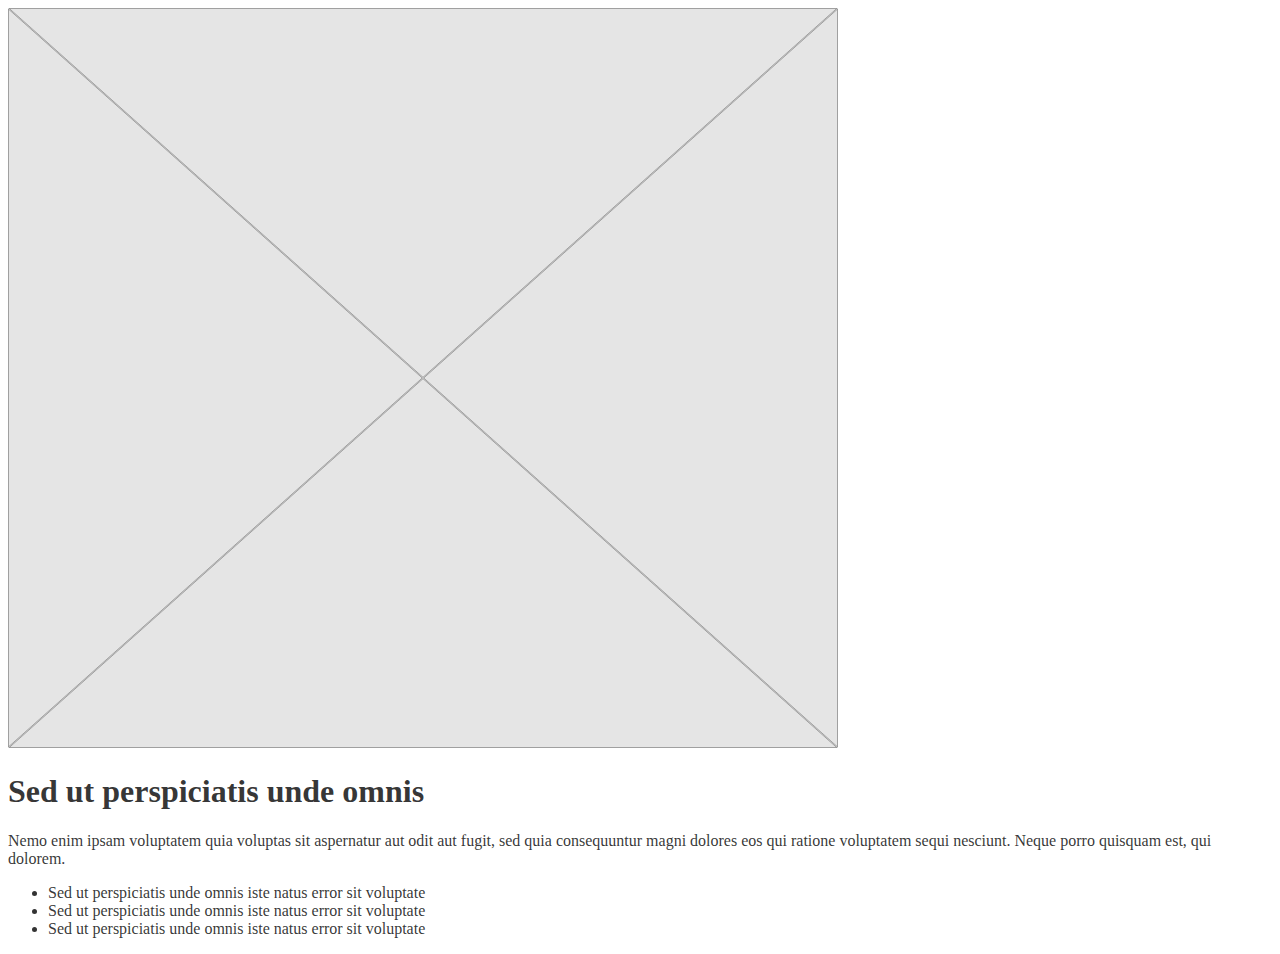
==== community.html @ 05cedac6 "update index html" ====
<!DOCTYPE html>
<html lang="en">
<head>
    <meta charset="UTF-8">
    <meta http-equiv="X-UA-Compatible" content="IE=edge">
    <meta name="viewport" content="width=device-width, initial-scale=1.0">
    <link rel="stylesheet" href="./style/style.css">
    <title>Document</title>
</head>
<body>
    <article>
        <img src="./images/icon2.svg" alt="" width="830">
        <h1>Sed ut perspiciatis unde omnis</h1>
        <p>Nemo enim ipsam voluptatem quia voluptas sit aspernatur aut odit aut fugit, sed quia consequuntur magni dolores eos qui ratione voluptatem sequi nesciunt. Neque porro quisquam est, qui dolorem.</p>
        <ul>
            <li>Sed ut perspiciatis unde omnis iste natus error sit voluptate</li>
            <li>Sed ut perspiciatis unde omnis iste natus error sit voluptate</li>
            <li>Sed ut perspiciatis unde omnis iste natus error sit voluptate</li>
        </ul>
    </article>
</body>
</html>
---- style/style.css ----
/* Цвет основного текста #000000 */
/* вторичный цвет текста rgba(0, 0, 0, 0.8) */
/* белый цвет  #FFFFFF */
/* акцент #18A0FB */
/* вторичный цвет фона #F5F5F5 */

:root
{
    --primary-text-color: rgba(0, 0, 0, 0.8);
    --title-text-color:  #000000;
    --accent-color: #18A0FB;
    --primary-white-color: #FFFFFF;
}
body
{
    background-color: var(--primary-white-color);
    color: var(--primary-text-color);
}
.logo
{
    color: var(--title-text-color);
}
.logo:hover
{
    color: var(--accent-color);
}
.list
{
    list-style: none;
}

/* Site nav */
.site-nav .link
{
    color: var(--accent-color);
}
.site-nav .link:hover,
.site-nav .link:focus
{
    color: var(--title-text-color);
}
.site-nav .link.current
{
    color: var(--title-text-color);
}

/* Hero */
.hero-title
{
    color: var(--title-text-color);
}

/* Section */
.section-title
{
    color: var(--title-text-color);
}

/* Features */
.feature-list .title
{
    color: var(--title-text-color);
}

/* Examples */
.work-list .title
{
    color: var(--title-text-color);
}

/* Button */
.button
{
    color: var(--title-text-color);
    background-color: var(--primary-white-color);
}
.button.primary
{
    color: var(--primary-white-color);
    background-color: var(--accent-color);
}
.button.secondary
{
    color: var(--accent-color);
    background-color: var(--primary-white-color);
}
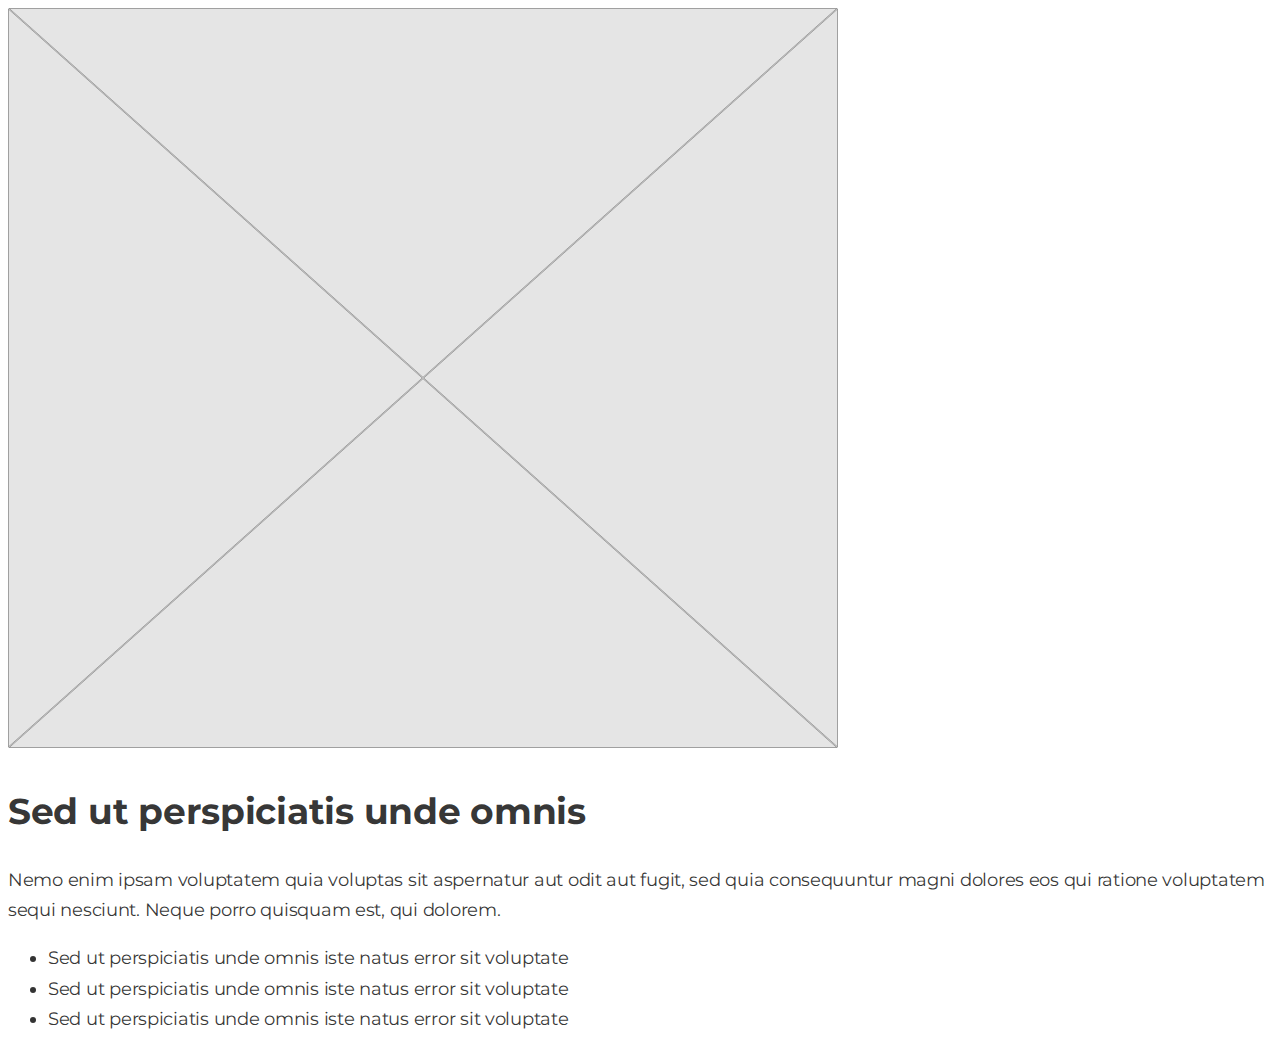
==== commit 63bef0cf: "update index html" ====
--- a/community.html
+++ b/community.html
@@ -4,6 +4,9 @@
     <meta charset="UTF-8">
     <meta http-equiv="X-UA-Compatible" content="IE=edge">
     <meta name="viewport" content="width=device-width, initial-scale=1.0">
+    <link rel="preconnect" href="https://fonts.googleapis.com">
+    <link rel="preconnect" href="https://fonts.gstatic.com" crossorigin>
+    <link href="https://fonts.googleapis.com/css2?family=Comfortaa&family=Montserrat:wght@400;500;700&display=swap" rel="stylesheet">
     <link rel="stylesheet" href="./style/style.css">
     <title>Document</title>
 </head>
--- a/style/style.css
+++ b/style/style.css
@@ -15,10 +15,27 @@
 {
     background-color: var(--primary-white-color);
     color: var(--primary-text-color);
+    
+    font-family: 'Montserrat', sans-serif;
+    letter-spacing: -0.015em;
+    font-size: 18px;
+    line-height: 1.67;
 }
+
+/* Типография заголовка */
+/* h1, h2, h3, h4, h5, h6
+{
+    font-family: 'Comfortaa';
+} */
+
+/* Logo */
 .logo
 {
     color: var(--title-text-color);
+    font-family: 'Comfortaa', cursive;
+    font-size: 28px;
+    line-height: 1.14;
+    text-decoration: none;
 }
 .logo:hover
 {
@@ -33,6 +50,10 @@
 .site-nav .link
 {
     color: var(--accent-color);
+    font-weight: 500;
+    font-size: 15px;
+    line-height: 1.2;
+    text-decoration: none;
 }
 .site-nav .link:hover,
 .site-nav .link:focus
@@ -48,31 +69,49 @@
 .hero-title
 {
     color: var(--title-text-color);
+    font-style: normal;
+    font-weight: 400;
+    font-size: 56px;
+    line-height: 1.43;
+    text-align: center;
 }
 
 /* Section */
 .section-title
 {
     color: var(--title-text-color);
+    
+    font-weight: 400;
+    font-size: 48px;
+    line-height: 1.5;
+    text-align: center;
 }
 
-/* Features */
-.feature-list .title
+.section-description
 {
-    color: var(--title-text-color);
+    font-size: 36px;
+    line-height: 1.39;
 }
 
-/* Examples */
+/* Features и  Examples */
+.feature-list .title, 
 .work-list .title
 {
-    color: var(--title-text-color);
+    color: var(--title-text-color);  
+    font-weight: 700;
+    font-size: 24px;
+    line-height: 1.5;
 }
 
 /* Button */
 .button
 {
     color: var(--title-text-color);
-    background-color: var(--primary-white-color);
+    background-color: var(--primary-white-color);  
+    font-weight: 500;
+    font-size: 15px;
+    line-height: 1.2;
+    text-decoration: none;
 }
 .button.primary
 {
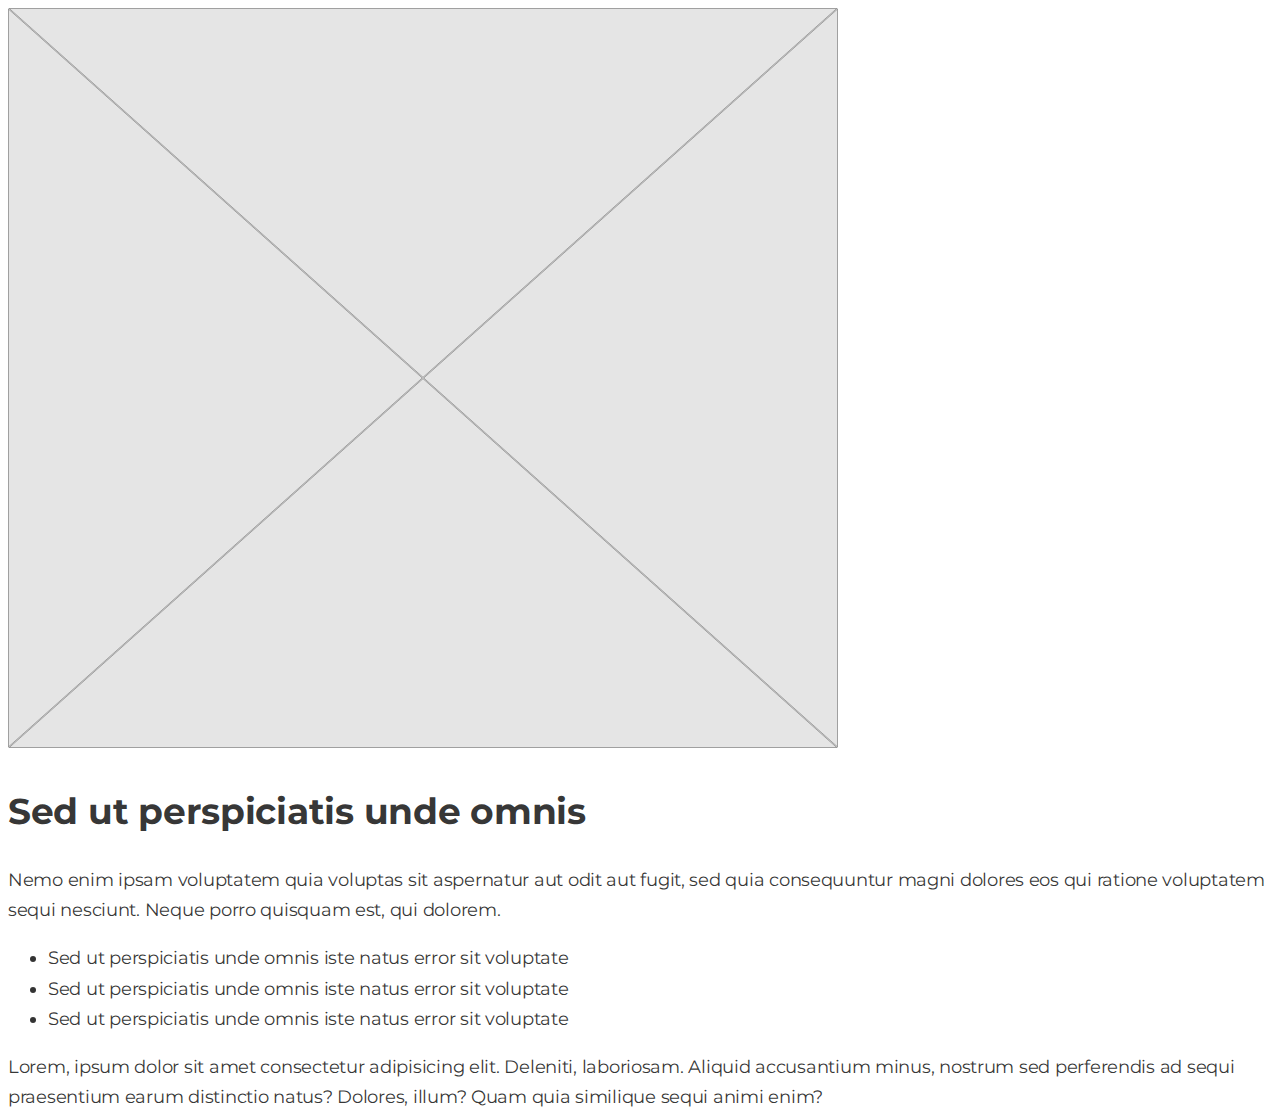
==== commit 90707d87: "update index html" ====
--- a/community.html
+++ b/community.html
@@ -20,6 +20,10 @@
             <li>Sed ut perspiciatis unde omnis iste natus error sit voluptate</li>
             <li>Sed ut perspiciatis unde omnis iste natus error sit voluptate</li>
         </ul>
+
+        <div class="box">
+            Lorem, ipsum dolor sit amet consectetur adipisicing elit. Deleniti, laboriosam. Aliquid accusantium minus, nostrum sed perferendis ad sequi praesentium earum distinctio natus? Dolores, illum? Quam quia similique sequi animi enim?
+        </div>
     </article>
 </body>
 </html>--- a/style/style.css
+++ b/style/style.css
@@ -122,4 +122,9 @@
 {
     color: var(--accent-color);
     background-color: var(--primary-white-color);
+}
+
+.box
+{
+    
 }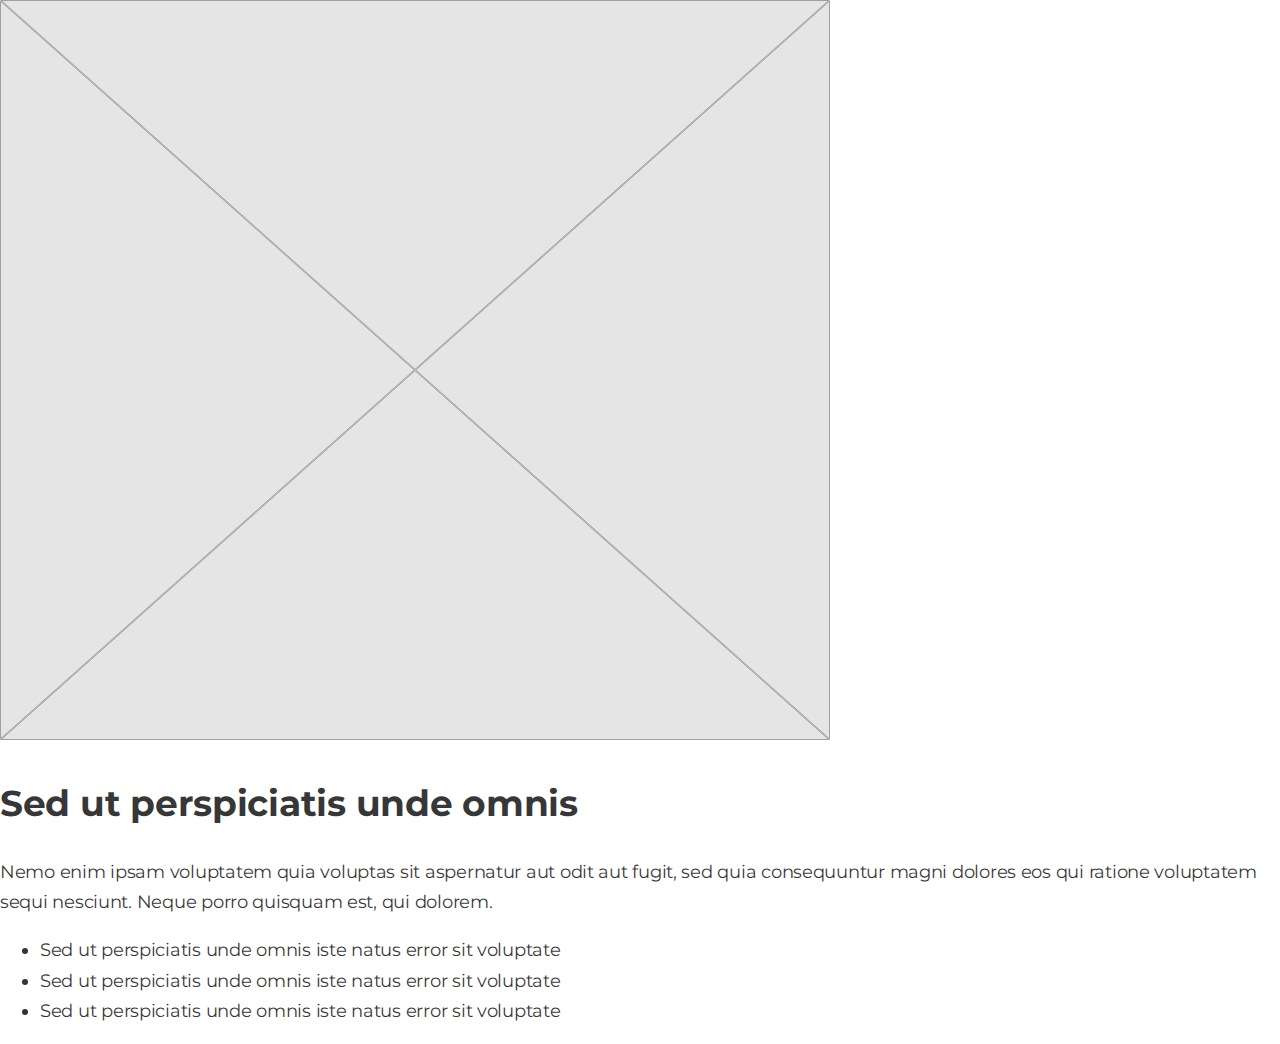
==== commit 0a818364: "update index html" ====
--- a/community.html
+++ b/community.html
@@ -7,6 +7,7 @@
     <link rel="preconnect" href="https://fonts.googleapis.com">
     <link rel="preconnect" href="https://fonts.gstatic.com" crossorigin>
     <link href="https://fonts.googleapis.com/css2?family=Comfortaa&family=Montserrat:wght@400;500;700&display=swap" rel="stylesheet">
+    <link rel="stylesheet" href="https://cdnjs.cloudflare.com/ajax/libs/modern-normalize/1.1.0/modern-normalize.min.css">
     <link rel="stylesheet" href="./style/style.css">
     <title>Document</title>
 </head>
@@ -20,10 +21,6 @@
             <li>Sed ut perspiciatis unde omnis iste natus error sit voluptate</li>
             <li>Sed ut perspiciatis unde omnis iste natus error sit voluptate</li>
         </ul>
-
-        <div class="box">
-            Lorem, ipsum dolor sit amet consectetur adipisicing elit. Deleniti, laboriosam. Aliquid accusantium minus, nostrum sed perferendis ad sequi praesentium earum distinctio natus? Dolores, illum? Quam quia similique sequi animi enim?
-        </div>
     </article>
 </body>
 </html>--- a/style/style.css
+++ b/style/style.css
@@ -3,7 +3,17 @@
 /* белый цвет  #FFFFFF */
 /* акцент #18A0FB */
 /* вторичный цвет фона #F5F5F5 */
+html
+{
+    box-sizing: border-box;
+}
 
+*,
+*::before,
+*::after
+{
+    box-sizing: inherit;
+}
 :root
 {
     --primary-text-color: rgba(0, 0, 0, 0.8);
@@ -21,13 +31,13 @@
     font-size: 18px;
     line-height: 1.67;
 }
-
-/* Типография заголовка */
-/* h1, h2, h3, h4, h5, h6
+.container
 {
-    font-family: 'Comfortaa';
-} */
-
+    margin-left: auto;
+    margin-right: auto;
+    width: 1440px;
+    outline: 2px solid tomato;
+}
 /* Logo */
 .logo
 {
@@ -43,7 +53,15 @@
 }
 .list
 {
+    padding: 0;
+    margin: 0;
     list-style: none;
+}
+
+/* Page header */
+.page-header
+{
+    background-color: #ccc;
 }
 
 /* Site nav */
@@ -66,25 +84,36 @@
 }
 
 /* Hero */
+.hero
+{
+    text-align: center;
+}
 .hero-title
 {
+    margin-top: 0;
+
     color: var(--title-text-color);
     font-style: normal;
     font-weight: 400;
     font-size: 56px;
     line-height: 1.43;
-    text-align: center;
+
+    outline: 2px solid tomato;
 }
 
 /* Section */
 .section-title
 {
+    margin-top: 0;
+    margin-bottom: 60px;
     color: var(--title-text-color);
     
     font-weight: 400;
     font-size: 48px;
     line-height: 1.5;
     text-align: center;
+
+    background-color: tomato;
 }
 
 .section-description
@@ -106,12 +135,20 @@
 /* Button */
 .button
 {
+    display: inline-block;
+    border: 1px solid transparent;
+    border-radius: 6px;
+    padding: 11px 34px;
+    min-width: 130px;
+
     color: var(--title-text-color);
-    background-color: var(--primary-white-color);  
+    background-color: var(--primary-white-color); 
+
     font-weight: 500;
     font-size: 15px;
     line-height: 1.2;
     text-decoration: none;
+    text-align: center;
 }
 .button.primary
 {
@@ -120,11 +157,8 @@
 }
 .button.secondary
 {
+    border-color: var(--accent-color);
     color: var(--accent-color);
     background-color: var(--primary-white-color);
 }
-
-.box
-{
-    
-}+/* --------------------------------------------------------- */
